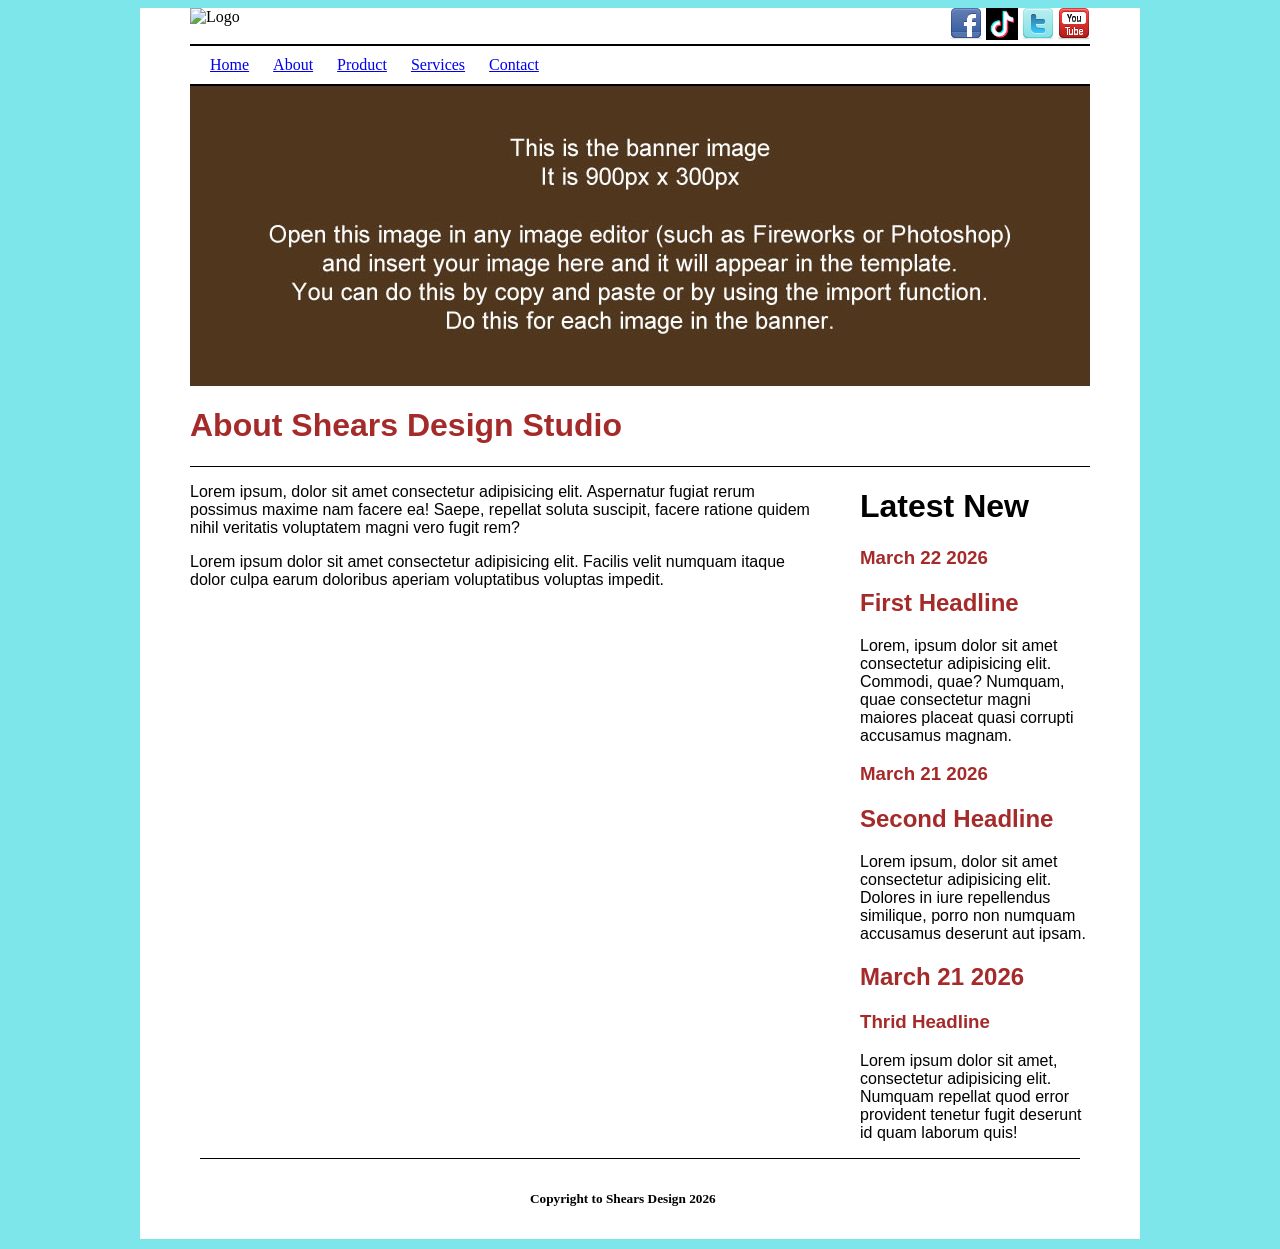
==== about.html @ 689e1649 "Add files via upload" ====
<html>
<head>
    <link href="css\style.css" 
    type="text/css" rel="stylesheet">

</head>

<body>
<div id="kotak2">
<div id="kotak">
<div id="Logo">
    <img src="C:\Users\ASUS\Desktop\CODING\img\shears-logo.jpg" alt="Logo">
</div>

<div id="icon">
    <a href="https://www.facebook.com"> <img src="img\icons\facebook_32.png" alt="FB"></a>
    <a href="https://www.tiktok.com/"> <img src="img\icons\tiktok_32.png" alt="TK" width="32"></a>
    <a href="https://x.com/"> <img src="img\icons\twitter_32.png" alt="X"></a>
    <a href="https://www.youtube.com/"> <img src="img\icons\youtube_32.png" alt="YT"></a>
</div>

<div id="index">
      <a href="index.html"> Home</a>
    <a href="about.html"> About</a>
    <a href="product.html"> Product</a>
    <a href="services.html"> Services</a>
    <a href="index.html"> Contact</a>
</div>

<div id="banner">
<img src="img\banner\b1.jpg" alt="Banner"></a>
</div>

<div id="tajuk">
    <h1>About Shears Design Studio</h1>
    </div>
<div id="Kanan">
    <p>Lorem ipsum, dolor sit amet consectetur adipisicing elit. Aspernatur fugiat rerum possimus maxime nam facere ea! Saepe, repellat soluta suscipit, facere ratione quidem nihil veritatis voluptatem magni vero fugit rem?</p>

    <p>Lorem ipsum dolor sit amet consectetur adipisicing elit. Facilis velit numquam itaque dolor culpa earum doloribus aperiam voluptatibus voluptas impedit.</h1>
</div>

<div id="RightContent">
    <h1>Latest New<h2>
    <h3>March 22 2026</h3>
    <h2>First Headline</h2>
    <p>Lorem, ipsum dolor sit amet consectetur adipisicing elit. Commodi, quae? Numquam, quae consectetur magni maiores placeat quasi corrupti accusamus magnam.</p>
    <h3>March 21 2026</h2>
    <h2>Second Headline</h2>
    <p>Lorem ipsum, dolor sit amet consectetur adipisicing elit. Dolores in iure repellendus similique, porro non numquam accusamus deserunt aut ipsam.</p>
    <h2>March 21 2026</h2>
    <h3>Thrid Headline</h3>
    <p>Lorem ipsum dolor sit amet, consectetur adipisicing elit. Numquam repellat quod error provident tenetur fugit deserunt id quam laborum quis!</p>
</div>

<div id="hashtag">
<h5>Copyright to Shears Design 2026</h4>
</div>

</div>

</div>
</body>
</html>
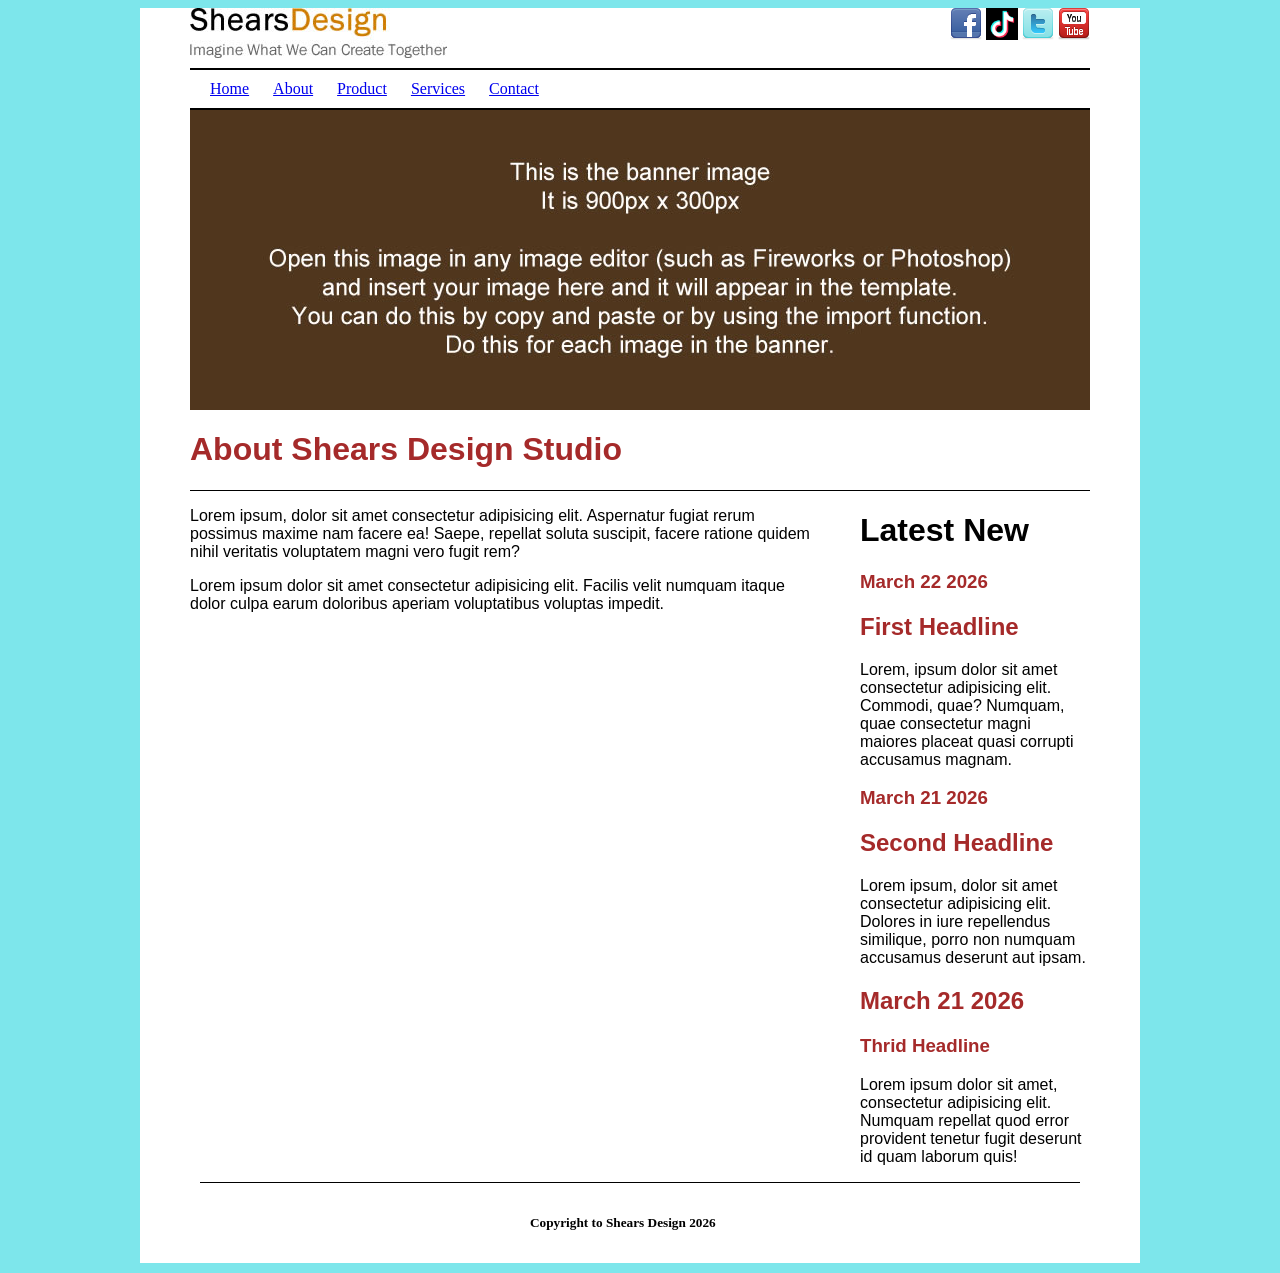
==== commit dab89d77: "Update about.html" ====
--- a/about.html
+++ b/about.html
@@ -9,7 +9,7 @@
 <div id="kotak2">
 <div id="kotak">
 <div id="Logo">
-    <img src="C:\Users\ASUS\Desktop\CODING\img\shears-logo.jpg" alt="Logo">
+    <img src="img\shears-logo.jpg" alt="Logo">
 </div>
 
 <div id="icon">
@@ -61,4 +61,4 @@
 
 </div>
 </body>
-</html>+</html>
